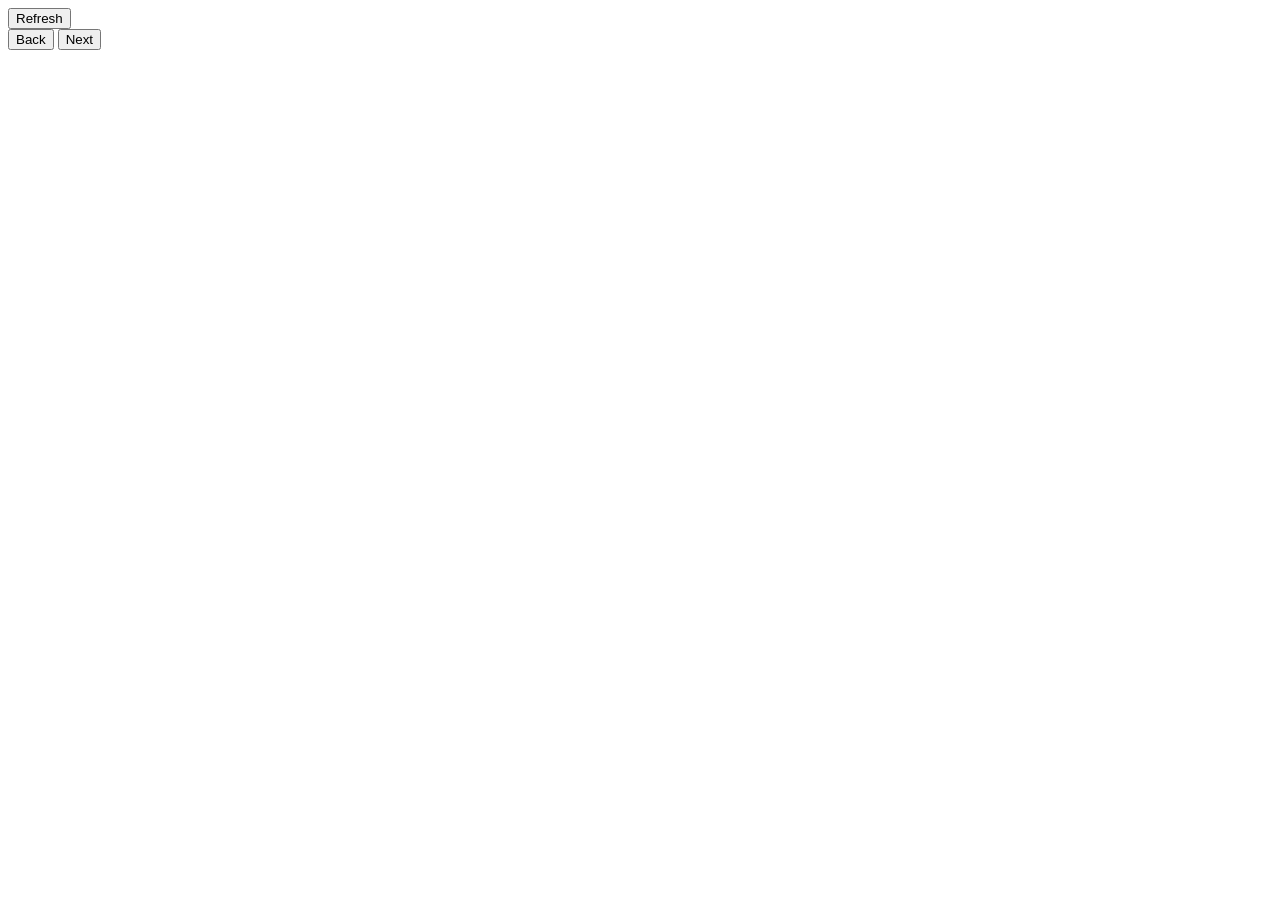
==== frontend/HTML/play.html @ 8bf8f5fc "added play html, js, and css file" ====
<!DOCTYPE html>
<html lang="en">
<head>
  <meta charset="UTF-8">
  <meta name="viewport" content="width=device-width, initial-scale=1.0">
  <title>Document</title>
  <link rel="stylesheet" href="../CSS/play.css">
</head>
<body>
  <div class="container">
  </div>
  <button id="refresh">Refresh</button>
  <div class="buttons">
    <button id="back">Back</button>
    <button id="next">Next</button>
  </div>
  <script src="../JS/play.js"></script>
</body>
</html>
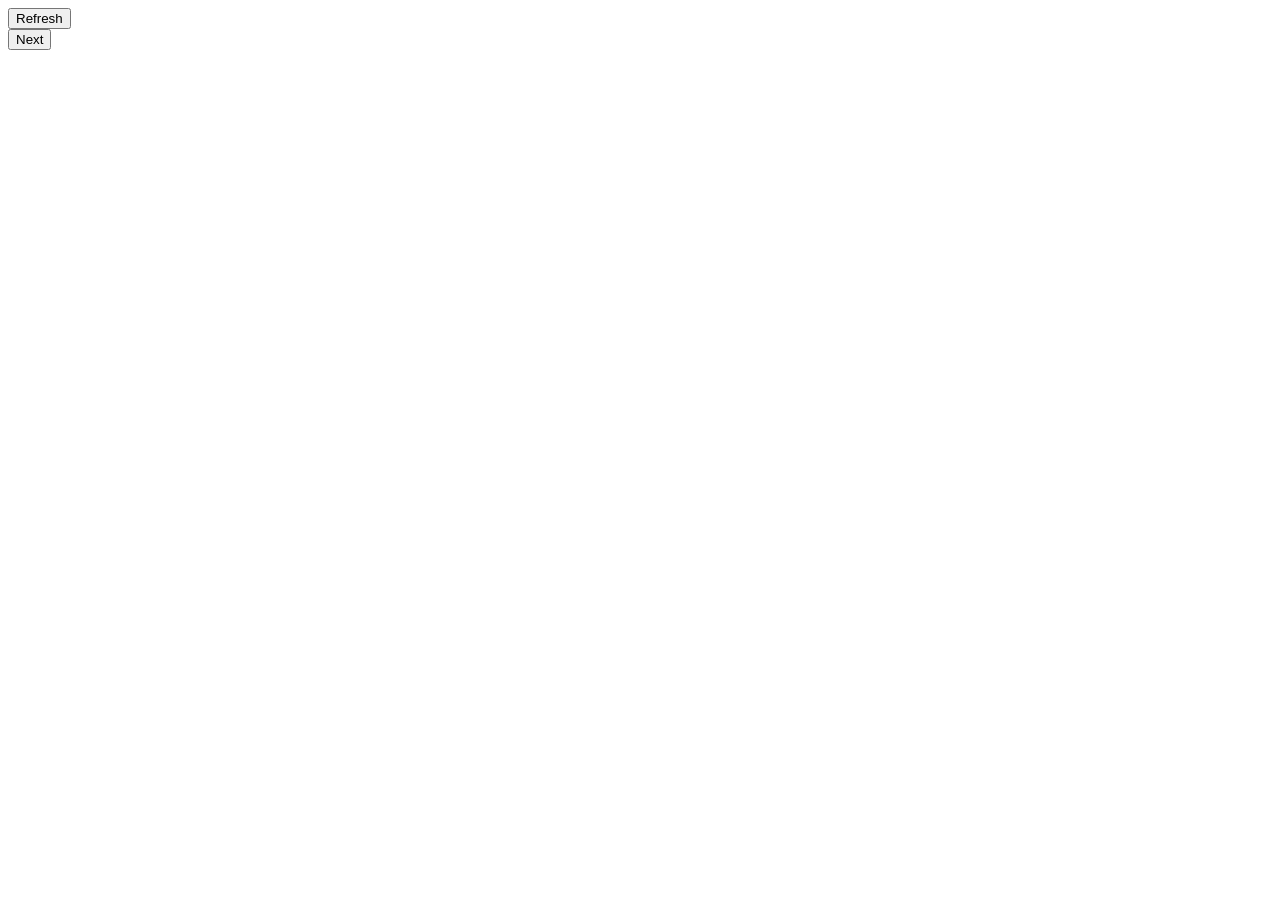
==== commit 208ad6d5: "almost finished my projects" ====
--- a/frontend/HTML/play.html
+++ b/frontend/HTML/play.html
@@ -13,6 +13,7 @@
   <div class="buttons">
     <button id="back">Back</button>
     <button id="next">Next</button>
+    <button id="finish">Finish</button>
   </div>
   <script src="../JS/play.js"></script>
 </body>
